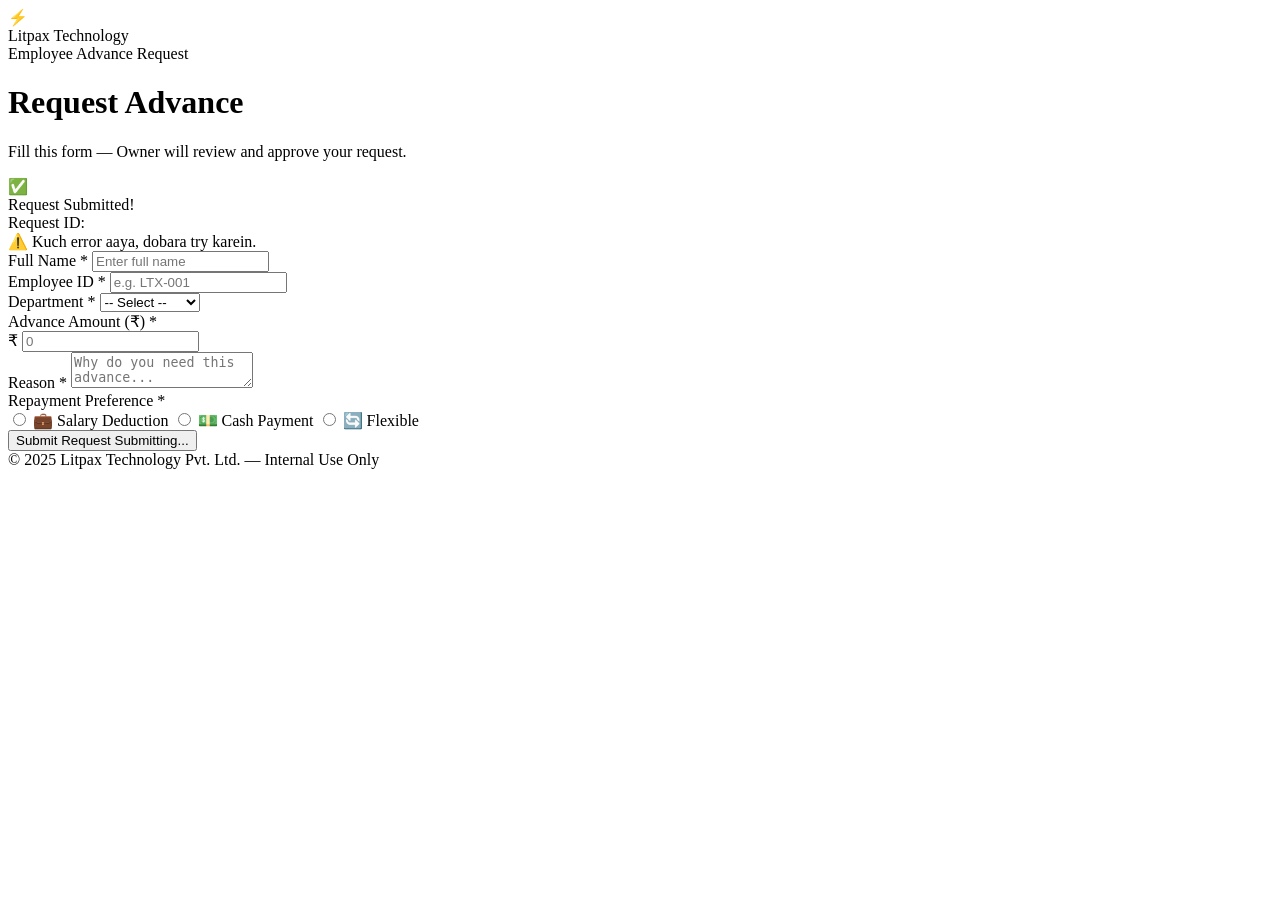
==== index.html @ fa86d98b "Update index.html" ====
<!DOCTYPE html>
<html lang="en">
<head>
  <meta charset="UTF-8" />
  <meta name="viewport" content="width=device-width, initial-scale=1.0" />
  <title>Advance Request — Litpax Technology</title>
  <link rel="stylesheet" href="css/form.css" />
</head>
<body>
  <div class="page-wrapper">

    <header class="site-header">
      <div class="header-inner">
        <div class="brand">
          <span class="brand-icon">⚡</span>
          <div>
            <div class="brand-name">Litpax Technology</div>
            <div class="brand-sub">Employee Advance Request</div>
          </div>
        </div>
      </div>
    </header>

    <main class="main-content">
      <div class="form-card">

        <div class="form-title-block">
          <h1 class="form-title">Request Advance</h1>
          <p class="form-desc">Fill this form — Owner will review and approve your request.</p>
        </div>

        <div id="successMsg" class="success-banner hidden">
          <span class="success-icon">✅</span>
          <div>
            <div class="success-heading">Request Submitted!</div>
            <div class="success-id">Request ID: <strong id="generatedId"></strong></div>
          </div>
        </div>

        <div id="errorMsg" class="error-banner hidden">
          <span>⚠️</span>
          <span id="errorText">Kuch error aaya, dobara try karein.</span>
        </div>

        <div id="formContainer">
          <div class="form-group">
            <label class="form-label" for="empName">Full Name <span class="req">*</span></label>
            <input type="text" id="empName" class="form-input" placeholder="Enter full name" />
          </div>

          <div class="form-row">
            <div class="form-group">
              <label class="form-label" for="empId">Employee ID <span class="req">*</span></label>
              <input type="text" id="empId" class="form-input" placeholder="e.g. LTX-001" />
            </div>
            <div class="form-group">
              <label class="form-label" for="dept">Department <span class="req">*</span></label>
              <select id="dept" class="form-input form-select">
                <option value="">-- Select --</option>
                <option>Production</option>
                <option>Sales</option>
                <option>Management</option>
                <option>Repair</option>
                <option>Service</option>
                <option>Marketing</option>
                <option>Other</option>
              </select>
            </div>
          </div>

          <div class="form-group">
            <label class="form-label" for="amount">Advance Amount (₹) <span class="req">*</span></label>
            <div class="input-prefix-wrap">
              <span class="input-prefix">₹</span>
              <input type="number" id="amount" class="form-input with-prefix" placeholder="0" min="1" />
            </div>
          </div>

          <div class="form-group">
            <label class="form-label" for="reason">Reason <span class="req">*</span></label>
            <textarea id="reason" class="form-input form-textarea" placeholder="Why do you need this advance..."></textarea>
          </div>

          <div class="form-group">
            <label class="form-label">Repayment Preference <span class="req">*</span></label>
            <div class="radio-group">
              <label class="radio-option">
                <input type="radio" name="repayType" value="Salary Deduct" />
                <span class="radio-box">
                  <span class="radio-icon">💼</span>
                  <span class="radio-label">Salary Deduction</span>
                </span>
              </label>
              <label class="radio-option">
                <input type="radio" name="repayType" value="Cash" />
                <span class="radio-box">
                  <span class="radio-icon">💵</span>
                  <span class="radio-label">Cash Payment</span>
                </span>
              </label>
              <label class="radio-option">
                <input type="radio" name="repayType" value="Flexible" />
                <span class="radio-box">
                  <span class="radio-icon">🔄</span>
                  <span class="radio-label">Flexible</span>
                </span>
              </label>
            </div>
          </div>

          <button id="submitBtn" class="submit-btn" onclick="submitForm()">
            <span id="btnText">Submit Request</span>
            <span id="btnLoader" class="hidden">Submitting...</span>
          </button>
        </div>

      </div>
    </main>

    <footer class="site-footer">
      © 2025 Litpax Technology Pvt. Ltd. — Internal Use Only
    </footer>

  </div>

  <script src="js/config.js"></script>
  <script src="js/form.js"></script>
</body>
</html>
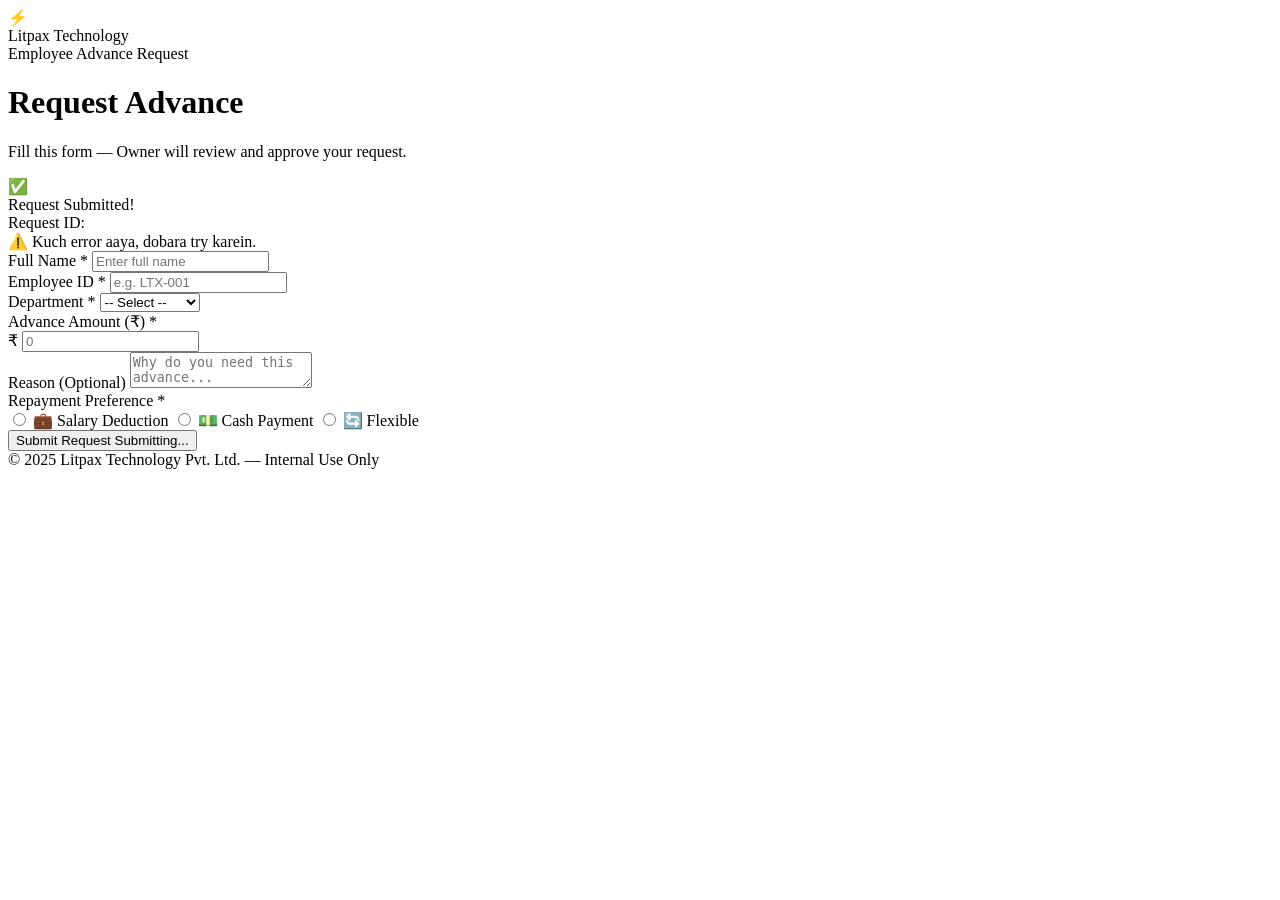
==== commit 1b628f39: "Update index.html" ====
--- a/index.html
+++ b/index.html
@@ -77,7 +77,7 @@
           </div>
 
           <div class="form-group">
-            <label class="form-label" for="reason">Reason <span class="req">*</span></label>
+            <label class="form-label" for="reason">Reason <span class="optional">(Optional)</span></label>
             <textarea id="reason" class="form-input form-textarea" placeholder="Why do you need this advance..."></textarea>
           </div>
 
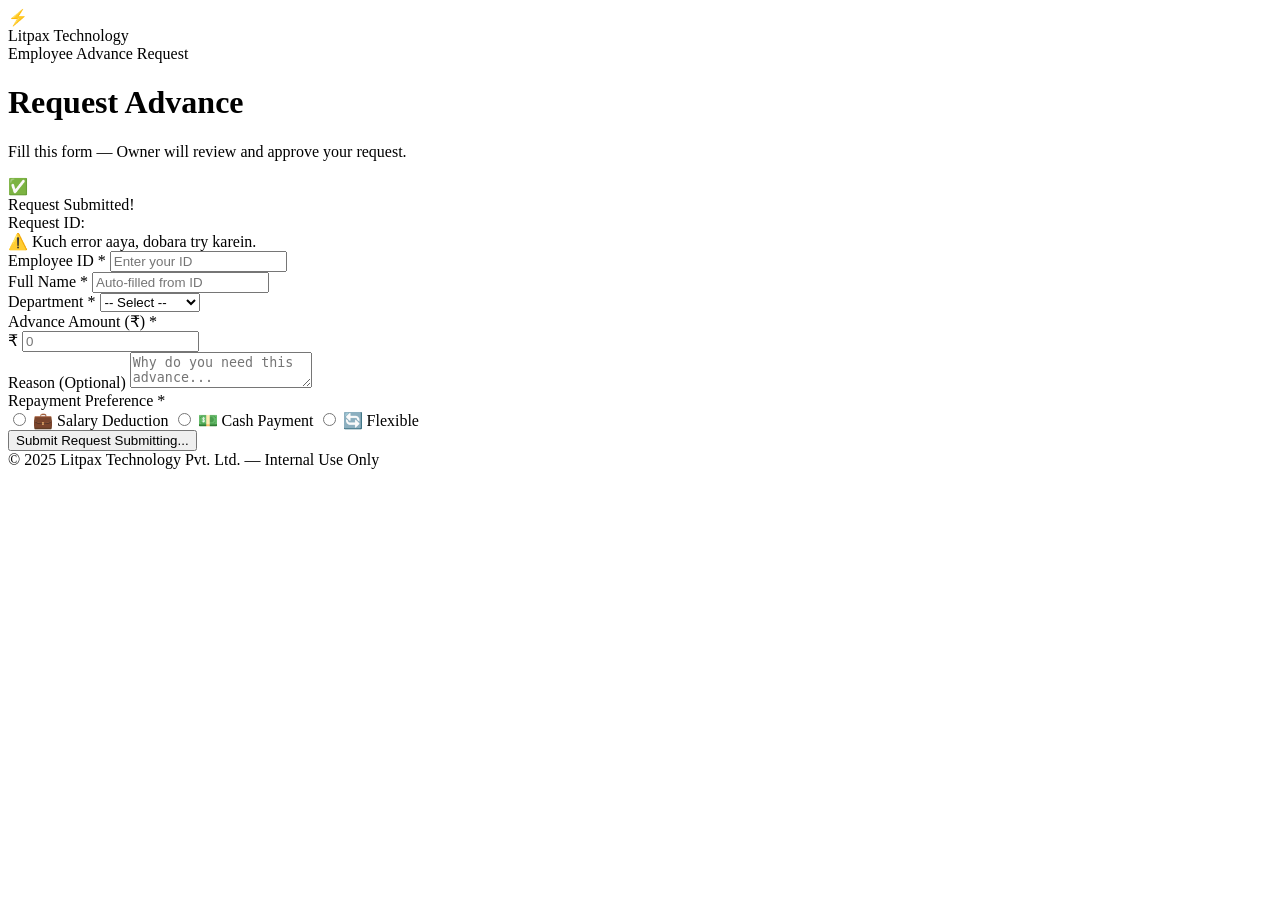
==== commit eed8b998: "Update index.html" ====
--- a/index.html
+++ b/index.html
@@ -43,17 +43,20 @@
         </div>
 
         <div id="formContainer">
-          <div class="form-group">
-            <label class="form-label" for="empName">Full Name <span class="req">*</span></label>
-            <input type="text" id="empName" class="form-input" placeholder="Enter full name" />
-          </div>
-
           <div class="form-row">
             <div class="form-group">
               <label class="form-label" for="empId">Employee ID <span class="req">*</span></label>
-              <input type="text" id="empId" class="form-input" placeholder="e.g. LTX-001" />
+              <input type="text" id="empId" class="form-input" placeholder="Enter your ID" />
             </div>
             <div class="form-group">
+              <label class="form-label" for="empName">Full Name <span class="req">*</span></label>
+              <input type="text" id="empName" class="form-input" placeholder="Auto-filled from ID" />
+              <span id="empNameHint" class="field-hint"></span>
+            </div>
+          </div>
+
+          
+          <div class="form-group">
               <label class="form-label" for="dept">Department <span class="req">*</span></label>
               <select id="dept" class="form-input form-select">
                 <option value="">-- Select --</option>
@@ -66,7 +69,6 @@
                 <option>Other</option>
               </select>
             </div>
-          </div>
 
           <div class="form-group">
             <label class="form-label" for="amount">Advance Amount (₹) <span class="req">*</span></label>
